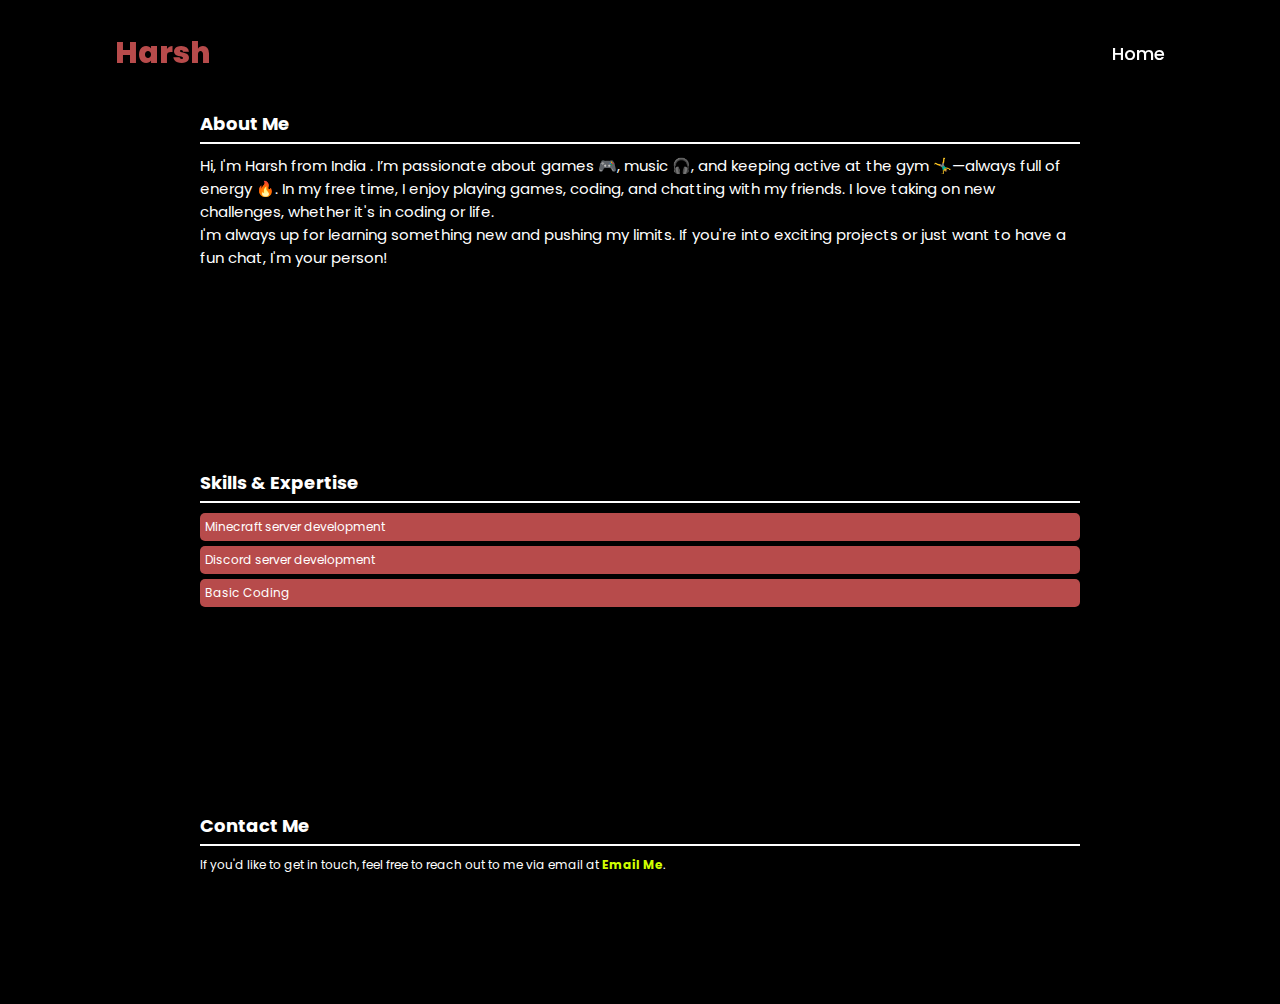
==== about.html @ e3318e1a "Add files via upload" ====
<html lang="en"><head>
    <meta charset="UTF-8">
    <meta name="viewport" content="width=device-width, initial-scale=1.0">
    <link rel="stylesheet" href="https://cdnjs.cloudflare.com/ajax/libs/font-awesome/6.5.2/css/all.min.css">
    <link rel="stylesheet" href="style1.css">
    <title>Portfolio Website</title>
</head>

<body>
    <header>
        <a href="#" class="logo">Harsh</a>

        <nav>
           <a href="index.html"> Home</a>
        </nav>
    </header>
    <main>
        <section class="intro">
            <div class="container">
                <h2>About Me</h2>
                <p>Hi, I'm Harsh from India . I’m passionate about games 🎮, music 🎧, and keeping active at the gym 🤸‍♂️—always full of energy 🔥. In my free time, I enjoy playing games, coding, and chatting with my friends. I love taking on new challenges, whether it's in coding or life.</p>
                <p> I'm always up for learning something new and pushing my limits. If you're into exciting projects or just want to have a fun chat, I'm your person!</p>
   
            </div>
        </section>
        <section class="skills">
            <div class="container">
                <h2>Skills &amp; Expertise</h2>
                <ul>
                    <li>Minecraft server development</li>
                    <li>Discord server development</li>
                    <li>Basic Coding</li>
                </ul>
            </div>
        </section>
        <section class="contact">
            <div class="container">
                <h2>Contact Me</h2>
                <p>If you'd like to get in touch, feel free to reach out to me via email at <a href="mailto:ndngmrz@gmail.com">Email Me</a>.</p>
            </div>
        </section>
    </main>

</body>
</html>
---- style1.css ----
@import url('https://fonts.googleapis.com/css2?family=Poppins:wght@100;200;300;400;500;600&display=swap');
* {
    margin: 0;
    padding: 0;
    box-sizing: border-box;
    text-decoration: none;
    border: none;
    outline: none;
    font-family: 'Poppins', sans-serif;
}

html {
    font-size: 62.5%;
}

body {
    width: 100%;
    height: 100vh;
    overflow-x: hidden;
    background-color: black;
    color: white;
}

header {
    margin-top: 20px;
    position: fixed;
    top: 0;
    left: 0;
    width: 100%;
    padding: 1rem 9%;
    background-color: transparent;
    filter: drop-shadow(10px);
    display: flex;
    justify-content: space-between;
    align-items: center;
    z-index: 100;
}

.logo {
    font-size: 3rem;
    color: #b74b4b;
    font-weight: 800;
    cursor: pointer;
    transition: 0.5s ease;
}

.logo:hover {
    transform: scale(1.1);
}

nav a {
    font-size: 1.8rem;
    color: white;
    margin-left: 4rem;
    font-weight: 500;
    transition: 0.3s ease;
    border-bottom: 3px solid transparent;
}

nav a:hover,
nav a.active {
    color: #b74b4b;
    border-bottom: 3px solid #b74b4b;
}

main {
    padding: 2rem 0;
}

main .container {
    max-width: 900px;
    margin: 0 auto;
    padding: 90px 1rem;
    font-size: 120%;
}

section {
    margin-bottom: 2rem;
}

h2 {
    border-bottom: 2px solid #ffffff;
    padding-bottom: 0.5rem;
    margin-bottom: 1rem;
}

.intro p {
    font-size: 1.5rem;
}

.skills ul {
    list-style: none;
}

.skills li {
    background: #b74b4b;
    padding: 0.5rem;
    margin-bottom: 0.5rem;
    border-radius: 5px;
}

.contact a {
    color: #d0ff00;
    text-decoration: none;
    font-weight: bold;
}

.contact a:hover {
    text-decoration: none;
}

footer {
    background: #000000;
    color: #ffffff;
    font-size: medium;
    text-align: center;
    padding: 1rem 0;
    position: fixed;
    width: 100%;
    bottom: 0;
}

footer .container {
    max-width: 1200px;
    margin: 0 auto;
    padding: 0 1rem;
}
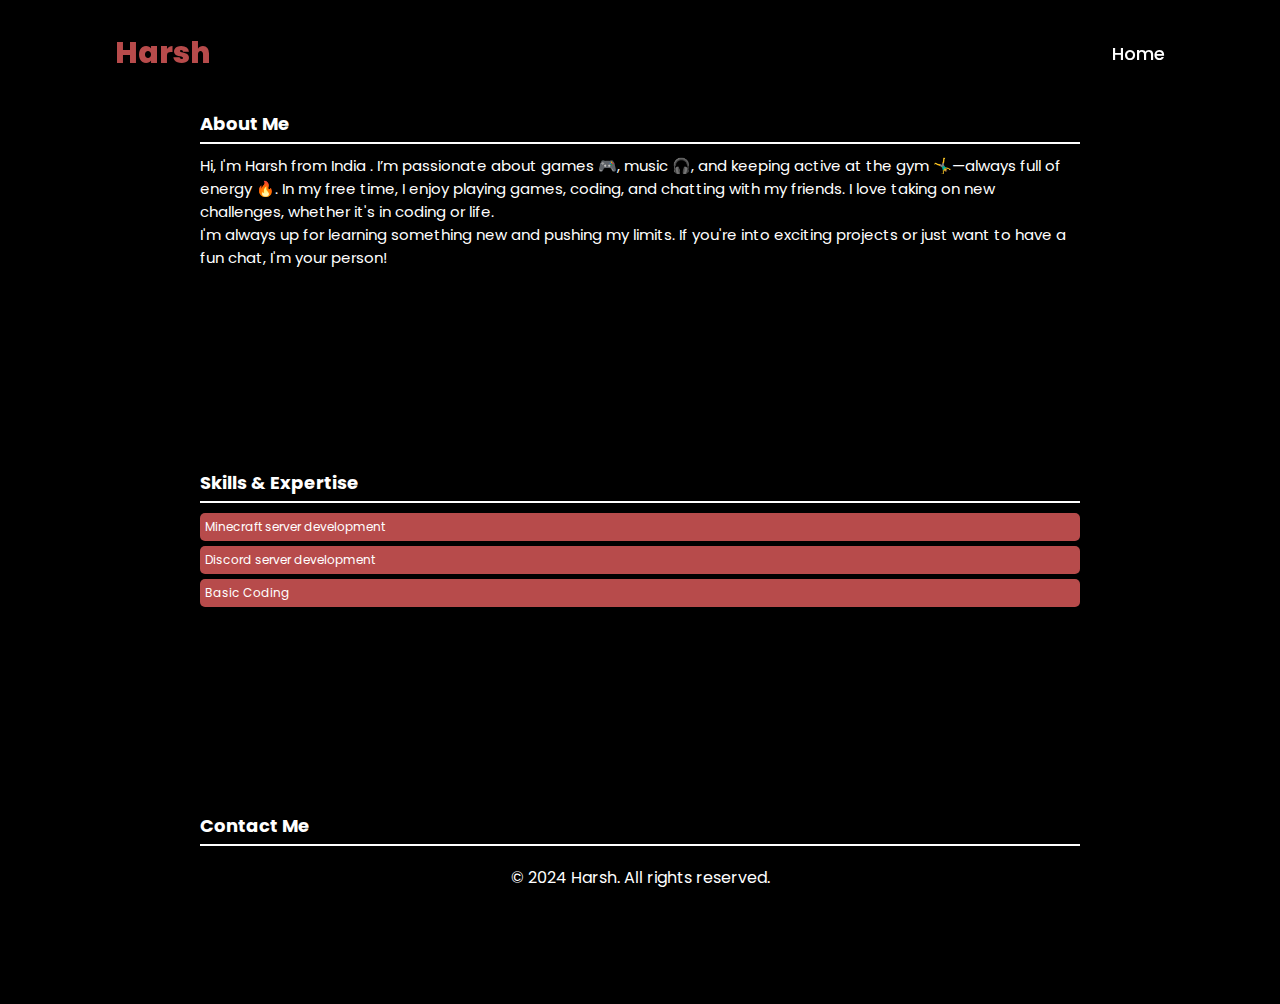
==== commit fd14ddd0: "about.html" ====
--- a/about.html
+++ b/about.html
@@ -40,6 +40,10 @@
             </div>
         </section>
     </main>
-
+<footer>
+    <div class="container">
+        <p>© 2024 Harsh. All rights reserved.</p>
+    </div>
+</footer>
 </body>
-</html>+</html>
